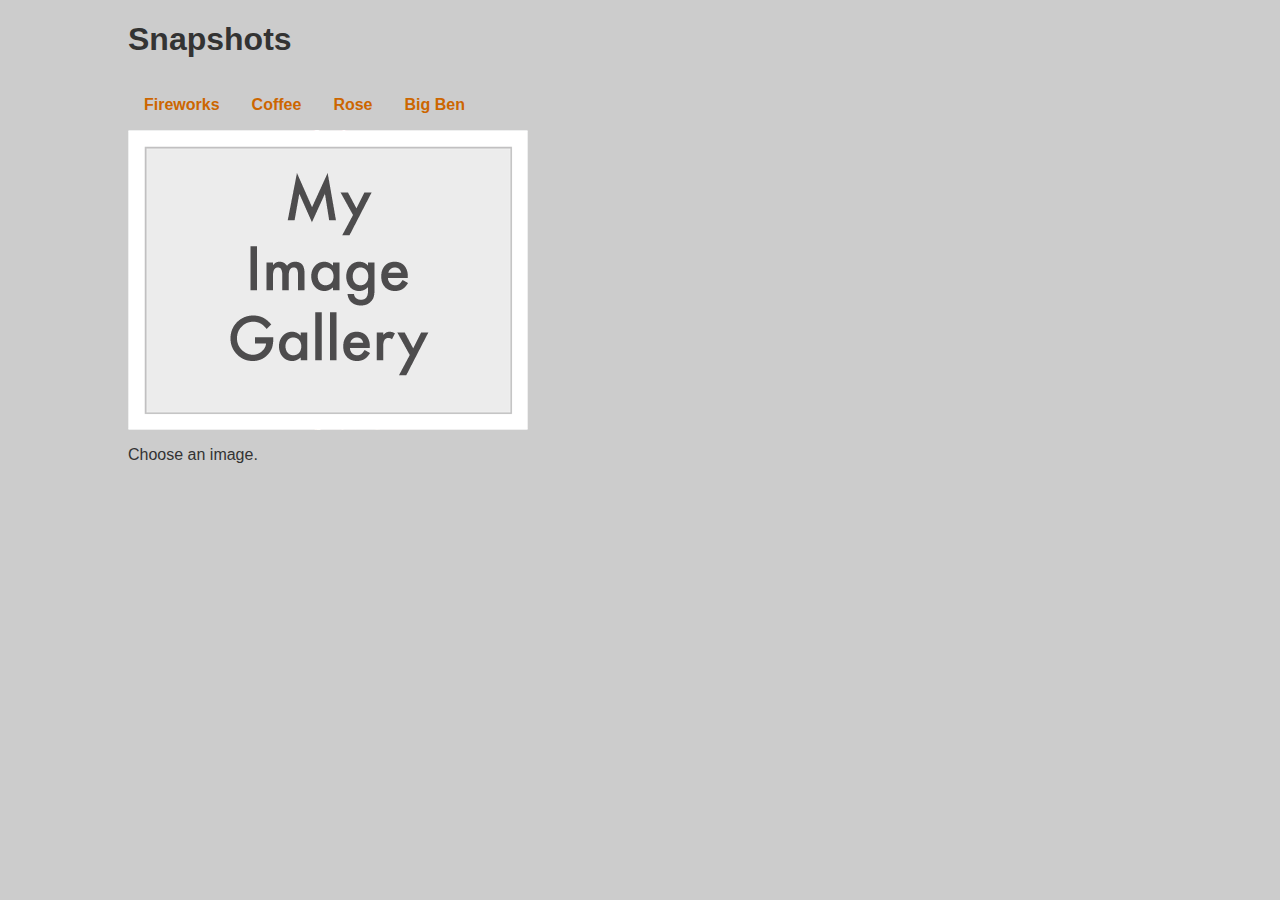
==== index.html @ 8a4c0552 "FirstGallery" ====
<!DOCTYPE html>
<html lang="en">
<head>
	<meta charset="UTF-8">
	<title>DOM album</title>
	<link rel="stylesheet" href="styles/layout.css">
</head>
<body>
	<h1>Snapshots</h1>
	<ul id="imagegallery">
		<li><a href="images/fireworks.jpg" title="A fireworks display">Fireworks</a></li>
		<li><a href="images/coffee.jpg" title="A cup of black coffee">Coffee</a></li>
		<li><a href="images/rose.jpg" title="A red, red rose">Rose</a></li>
		<li><a href="images/bigben.jpg" title="The famous clock">Big Ben</a></li>
	</ul>
	<img src="images/placeholder.gif" alt="my image gallery" id="placeholder">
	<p id="description">Choose an image.</p>

<!-- 	<a href="http://www.example.com/" class="popup">Example</a>
	<a href="http://www.example.com/" >Example222</a> -->

	<script src="scripts/showPic.js"></script>
</body>
</html>
---- styles/layout.css ----
body {
  font-family: "Helvetica","Arial",serif;
  color: #333;
  background-color: #ccc;
  margin: 1em 10%;
}
h1 {
  color: #333;
  background-color: transparent;
}
a {
  color: #c60;
  background-color: transparent;
  font-weight: bold;
  text-decoration: none;
}
ul {
  padding: 0;
}
li {
  float: left;
  padding: 1em;
  list-style: none;
}
img {
  display:block;
  clear: both;
}
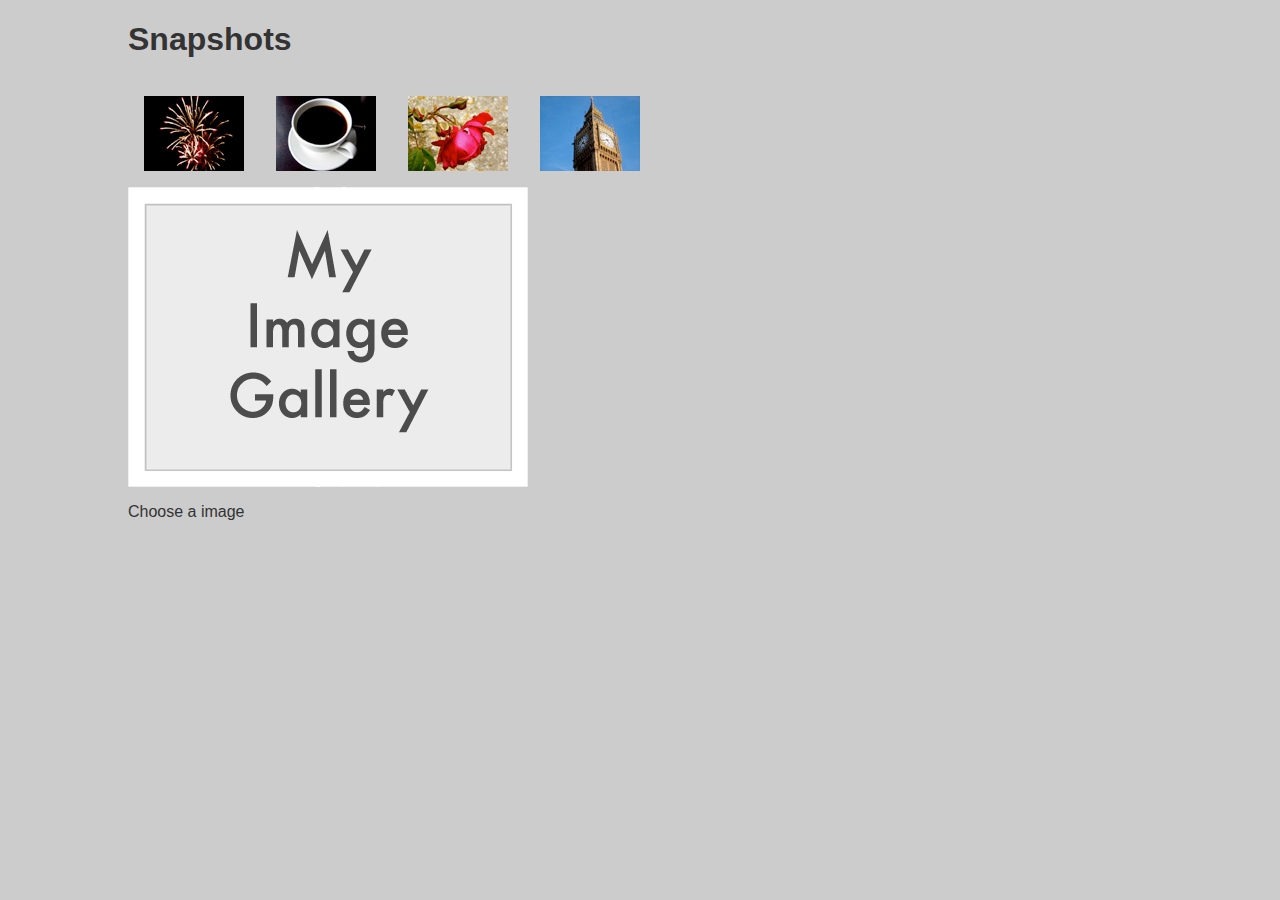
==== commit 3dee6033: "Creating Markup on the Fly" ====
--- a/index.html
+++ b/index.html
@@ -8,16 +8,35 @@
 <body>
 	<h1>Snapshots</h1>
 	<ul id="imagegallery">
-		<li><a href="images/fireworks.jpg" title="A fireworks display">Fireworks</a></li>
-		<li><a href="images/coffee.jpg" title="A cup of black coffee">Coffee</a></li>
-		<li><a href="images/rose.jpg" title="A red, red rose">Rose</a></li>
-		<li><a href="images/bigben.jpg" title="The famous clock">Big Ben</a></li>
+		<li>
+			<a href="images/fireworks.jpg" title="A fireworks display">
+				<img src="images/thumbnail_fireworks.jpg" alt="Fireworks">
+			</a>
+		</li>
+		<li>
+			<a href="images/coffee.jpg" title="A cup of black coffee">
+				<img src="images/thumbnail_coffee.jpg" alt="Coffee">
+			</a>
+		</li>
+		<li>
+			<a href="images/rose.jpg" title="A red, red rose">
+				<img src="images/thumbnail_rose.jpg" alt="Rose">
+			</a>
+		</li>
+		<li>
+			<a href="images/bigben.jpg" title="The famous clock">
+				<img src="images/thumbnail_bigben.jpg" alt="Big Ben">
+			</a>
+		</li>
 	</ul>
-	<img src="images/placeholder.gif" alt="my image gallery" id="placeholder">
-	<p id="description">Choose an image.</p>
+	
+<!-- 	<img src="images/placeholder.gif" alt="my image gallery" id="placeholder">
+	<p id="description">Choose an image.</p> -->
 
 <!-- 	<a href="http://www.example.com/" class="popup">Example</a>
 	<a href="http://www.example.com/" >Example222</a> -->
+	<!-- <div id="testdiv"></div> -->
+
 
 	<script src="scripts/showPic.js"></script>
 </body>
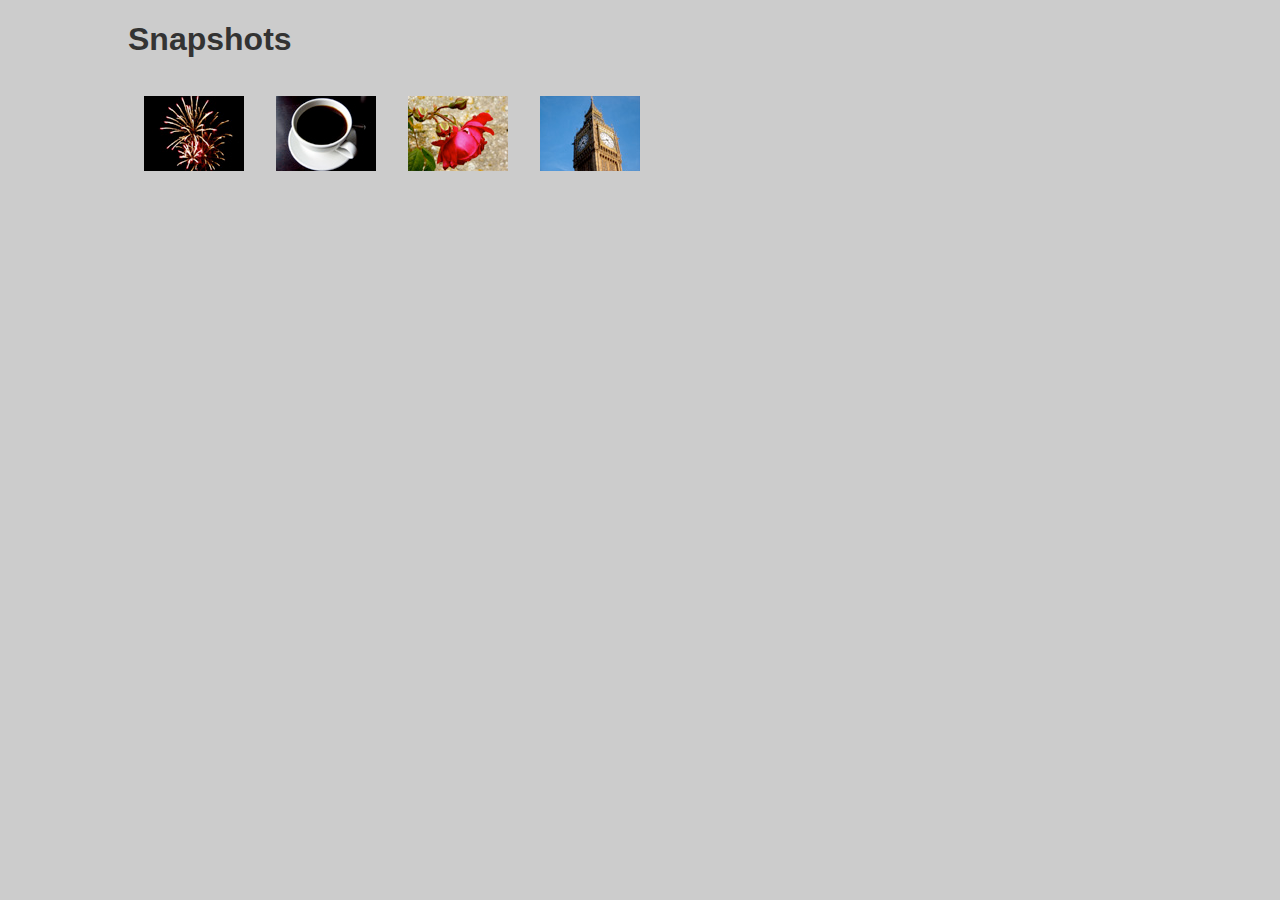
==== commit d3b02575: "JS animation" ====
--- a/index.html
+++ b/index.html
@@ -38,6 +38,6 @@
 	<!-- <div id="testdiv"></div> -->
 
 
-	<script src="scripts/showPic.js"></script>
+	<script src="scripts/myjs.js"></script>
 </body>
 </html>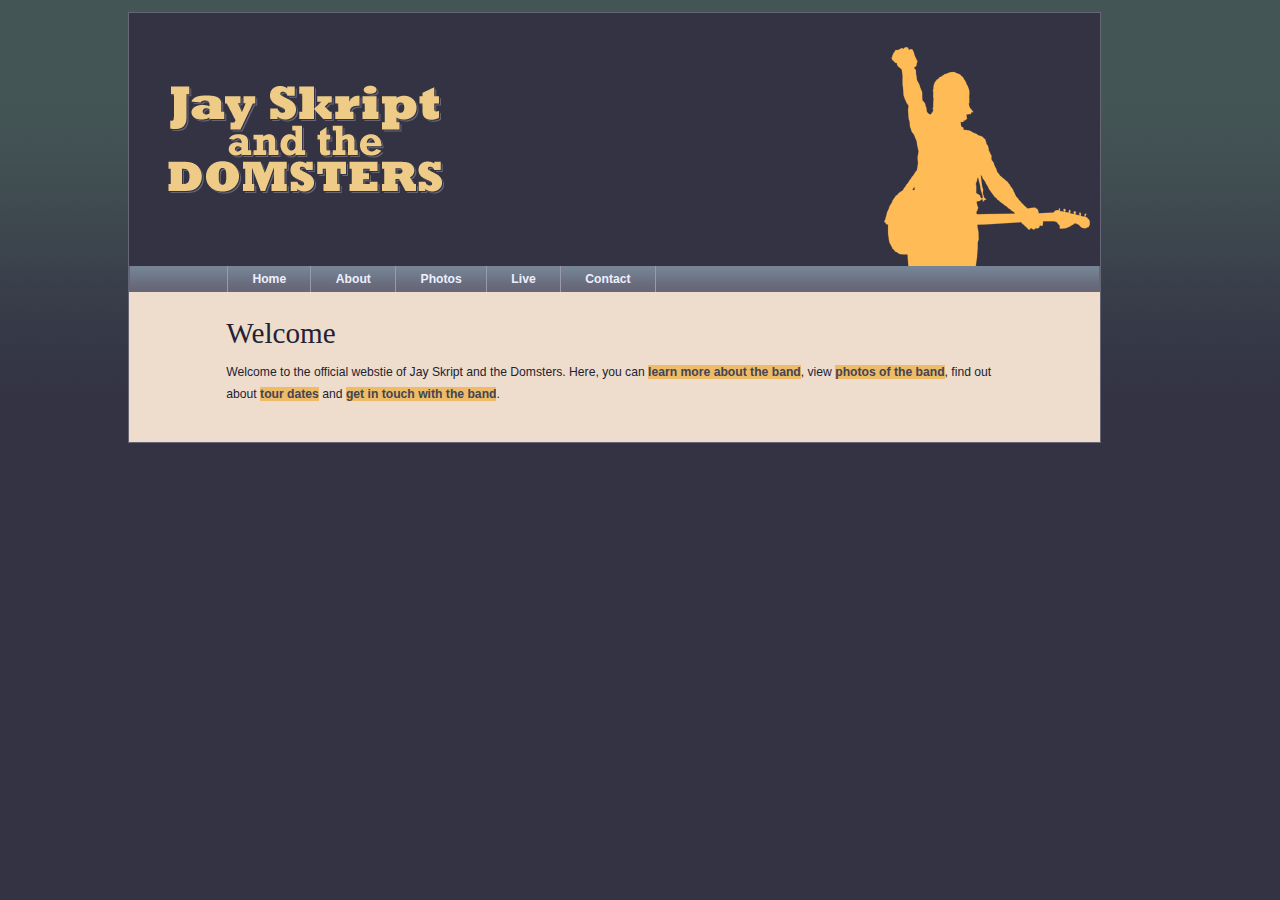
==== commit 8667bcdc: "Start building the band website" ====
--- a/index.html
+++ b/index.html
@@ -2,42 +2,33 @@
 <html lang="en">
 <head>
 	<meta charset="UTF-8">
-	<title>DOM album</title>
-	<link rel="stylesheet" href="styles/layout.css">
+	<title>Jay Skript and the Domsters</title>
+	<link rel="stylesheet" href="styles/basic.css">
 </head>
 <body>
-	<h1>Snapshots</h1>
-	<ul id="imagegallery">
-		<li>
-			<a href="images/fireworks.jpg" title="A fireworks display">
-				<img src="images/thumbnail_fireworks.jpg" alt="Fireworks">
-			</a>
-		</li>
-		<li>
-			<a href="images/coffee.jpg" title="A cup of black coffee">
-				<img src="images/thumbnail_coffee.jpg" alt="Coffee">
-			</a>
-		</li>
-		<li>
-			<a href="images/rose.jpg" title="A red, red rose">
-				<img src="images/thumbnail_rose.jpg" alt="Rose">
-			</a>
-		</li>
-		<li>
-			<a href="images/bigben.jpg" title="The famous clock">
-				<img src="images/thumbnail_bigben.jpg" alt="Big Ben">
-			</a>
-		</li>
-	</ul>
-	
-<!-- 	<img src="images/placeholder.gif" alt="my image gallery" id="placeholder">
-	<p id="description">Choose an image.</p> -->
+	<header>
+		<img src="images/logo.gif" alt="Jay Skript and the Domsters">
+		<nav>
+			<ul>
+				<li><a href="index.html">Home</a></li>
+				<li><a href="about.html">About</a></li>
+				<li><a href="photos.html">Photos</a></li>
+				<li><a href="live.html">Live</a></li>
+				<li><a href="contact.html">Contact</a></li>
+			</ul>
+		</nav>
+	</header>
+	<article>
+		<h1>Welcome</h1>
+		<p id="intro">
+			Welcome to the official webstie of Jay Skript and the Domsters.
+			Here, you can <a href="about.html" title="About">learn more about the band</a>,
+			view <a href="photos.html" title="Photos">photos of the band</a>,
+			find out about <a href="live.html" title="Tour Date">tour dates</a>
+			and <a href="contact.html" title="Contact">get in touch with the band</a>.
+		</p>
+	</article>
 
-<!-- 	<a href="http://www.example.com/" class="popup">Example</a>
-	<a href="http://www.example.com/" >Example222</a> -->
-	<!-- <div id="testdiv"></div> -->
-
-
-	<script src="scripts/myjs.js"></script>
+	<script src="scripts/global.js"></script>
 </body>
 </html>--- a/styles/basic.css
+++ b/styles/basic.css
@@ -0,0 +1,4 @@
+@import url(layout.css);
+@import url(color.css);
+@import url(typography.css);
+
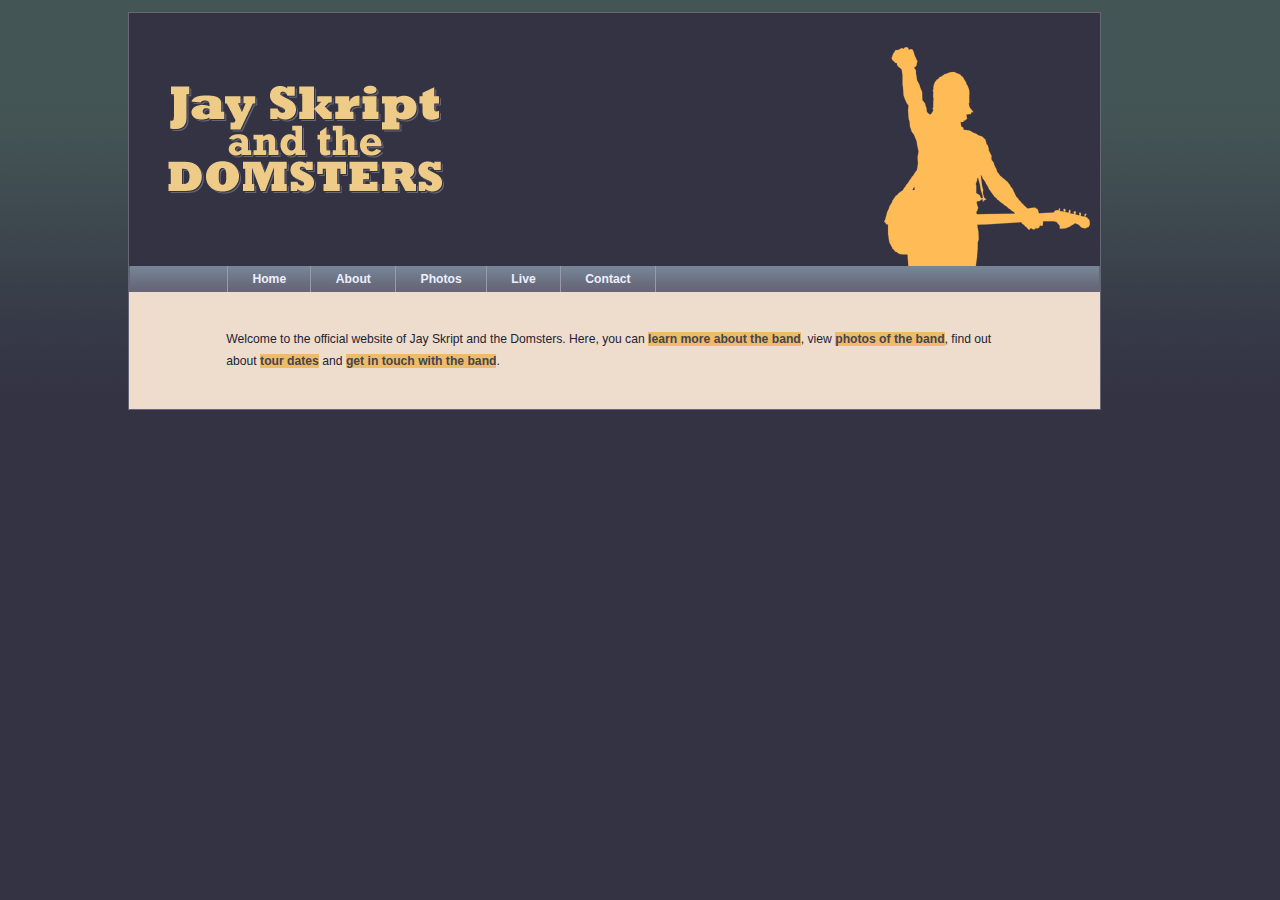
==== commit 1202831b: "template and css" ====
--- a/index.html
+++ b/index.html
@@ -7,7 +7,7 @@
 </head>
 <body>
 	<header>
-		<img src="images/logo.gif" alt="Jay Skript and the Domsters">
+	<img src="images/logo.gif" alt="Jay Skript and the Domsters">
 		<nav>
 			<ul>
 				<li><a href="index.html">Home</a></li>
@@ -19,9 +19,8 @@
 		</nav>
 	</header>
 	<article>
-		<h1>Welcome</h1>
 		<p id="intro">
-			Welcome to the official webstie of Jay Skript and the Domsters.
+			Welcome to the official website of Jay Skript and the Domsters.
 			Here, you can <a href="about.html" title="About">learn more about the band</a>,
 			view <a href="photos.html" title="Photos">photos of the band</a>,
 			find out about <a href="live.html" title="Tour Date">tour dates</a>
--- a/styles/basic.css
+++ b/styles/basic.css
@@ -1,4 +1,3 @@
 @import url(layout.css);
 @import url(color.css);
-@import url(typography.css);
-
+@import url(typography.css);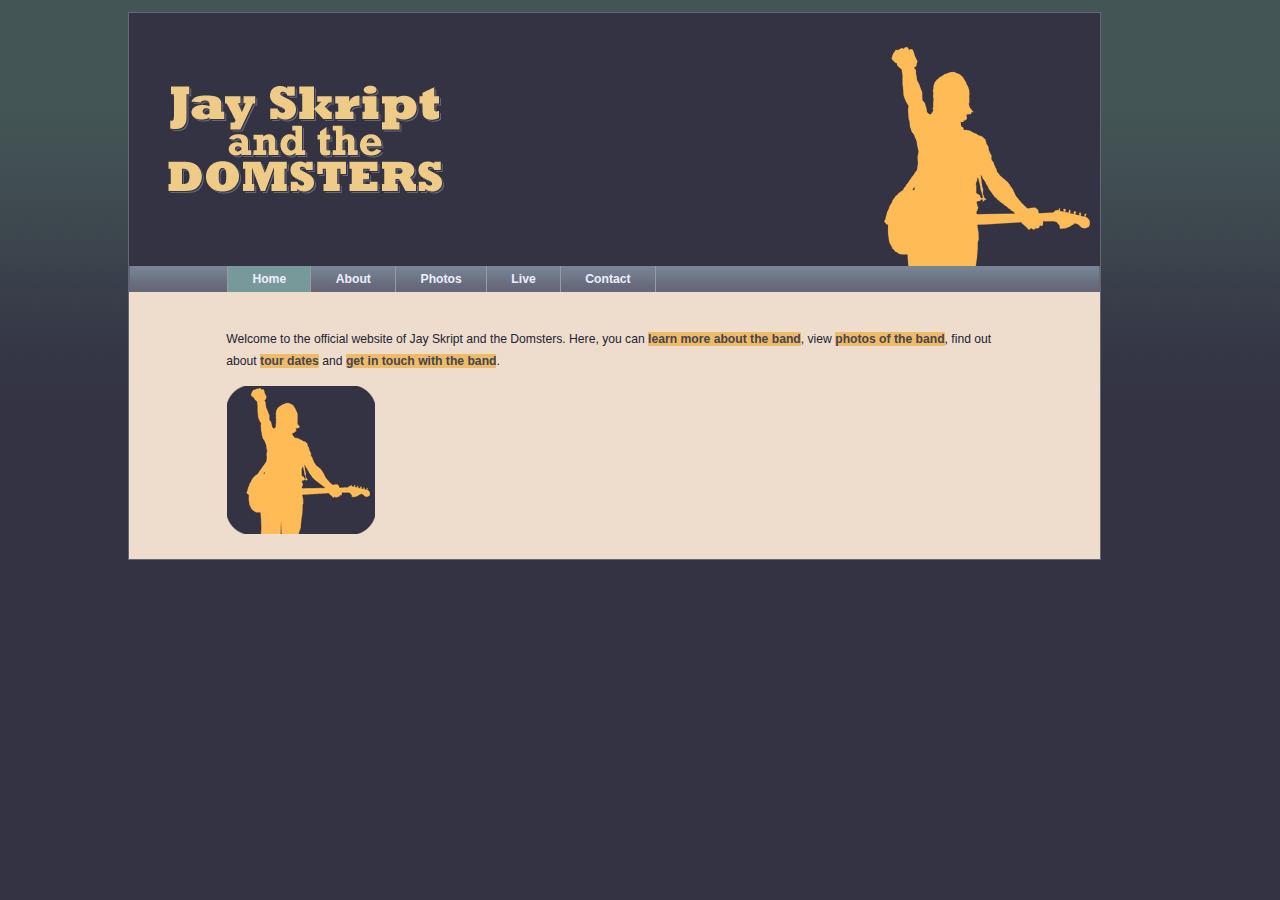
==== commit 8dc0e927: "live page" ====
--- a/index.html
+++ b/index.html
@@ -7,7 +7,7 @@
 </head>
 <body>
 	<header>
-	<img src="images/logo.gif" alt="Jay Skript and the Domsters">
+		<img src="images/logo.gif" alt="Jay Skript and the Domsters">
 		<nav>
 			<ul>
 				<li><a href="index.html">Home</a></li>
